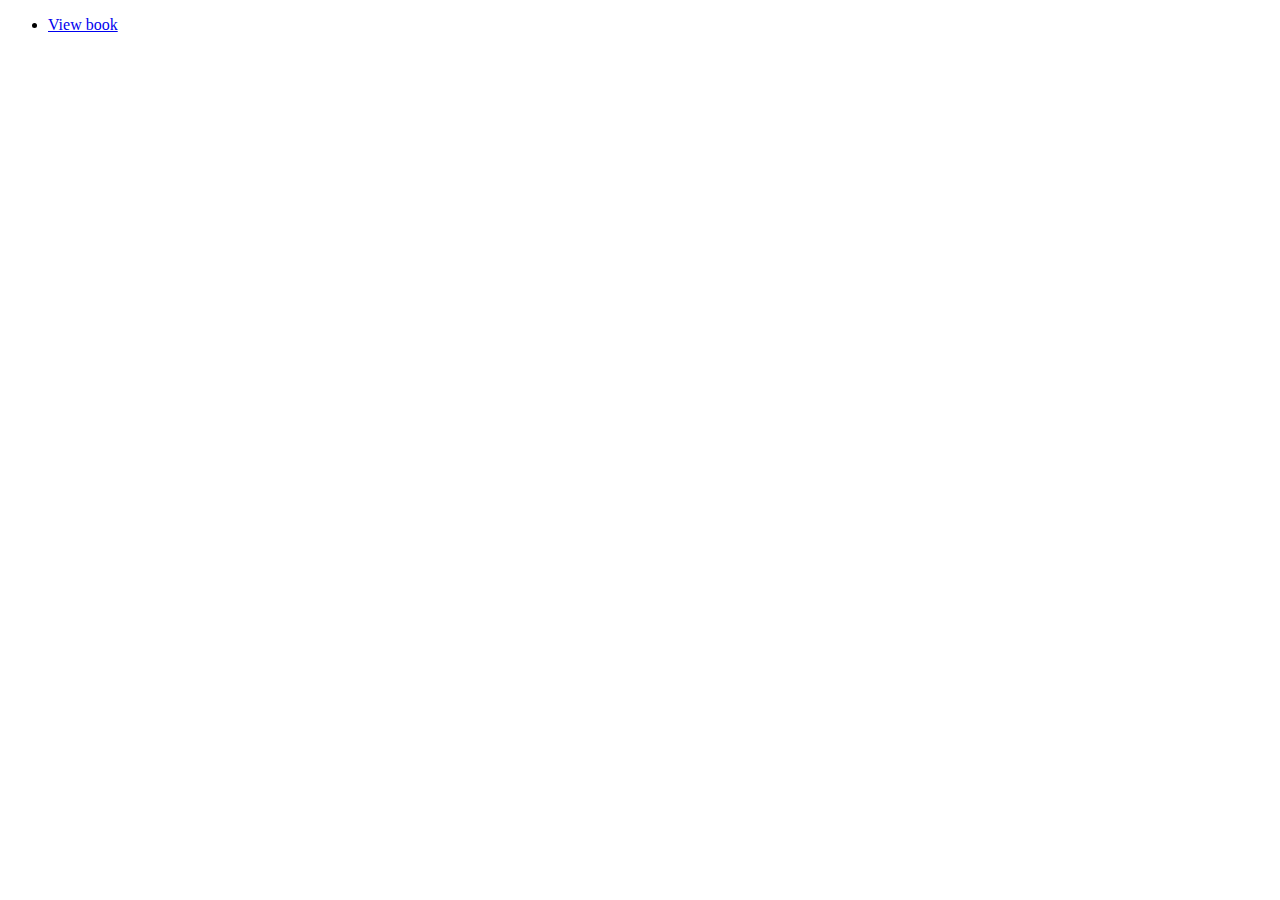
==== src/main/webapp/index.html @ 20e00d12 "Adding functionality for displaying a book, with rooting" ====
<!doctype html>
<html lang = "en" ng-app="booksApp">
<head>
    <meta charset="utf-8">
    <link rel="stylesheet" href="../lib/bootstrap.css">
    <link rel="stylesheet" href="../lib/app.css">
</head>

<body>
<div class="container">
    <div class="navbar">
        <div class="navbar-inner">
        <ul class="nav">
            <li><a href="#/bookDetails/1">View book</a></li>


        </ul>
        </div>
    </div>
    <ng-view>
    </ng-view>
</div>
<script src="../lib/jquery-2.1.4.js"></script>
<script src="../lib/angular/angular.js"></script>
<script src="../lib/angular/angular-route.js"></script>
<script src="../js/app.js"></script>
<script src="../js/controllers/BookController.js"></script>
<script src="../lib/ui-bootstrap-tpls-0.14.3.js"></script>
<script src="../lib/bootstrap.js"></script>
<script src="../js/controllers/StarController.js"></script>
</body>
</html>
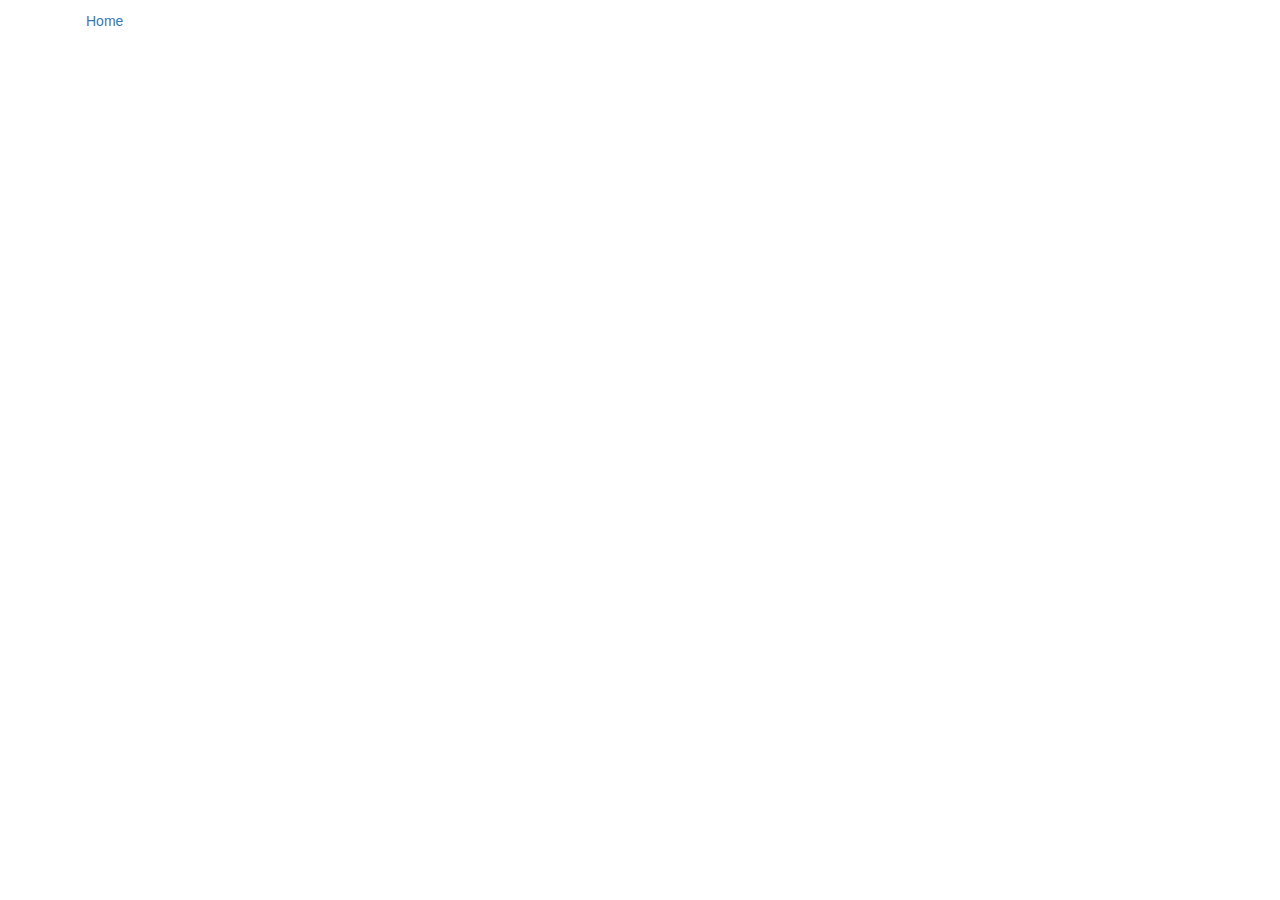
==== commit 8f558311: "Displaying correctly the books, with covers" ====
--- a/src/main/webapp/index.html
+++ b/src/main/webapp/index.html
@@ -4,6 +4,10 @@
     <meta charset="utf-8">
     <link rel="stylesheet" href="../lib/bootstrap.css">
     <link rel="stylesheet" href="../lib/app.css">
+    <script src="//ajax.googleapis.com/ajax/libs/angularjs/1.4.7/angular.js"></script>
+    <script src="//ajax.googleapis.com/ajax/libs/angularjs/1.4.7/angular-animate.js"></script>
+    <script src="//angular-ui.github.io/bootstrap/ui-bootstrap-tpls-0.14.3.js"></script>
+    <link href="//netdna.bootstrapcdn.com/bootstrap/3.1.1/css/bootstrap.min.css" rel="stylesheet">
 </head>
 
 <body>
@@ -11,9 +15,7 @@
     <div class="navbar">
         <div class="navbar-inner">
         <ul class="nav">
-            <li><a href="#/bookDetails/1">View book</a></li>
-
-
+            <li><a href="#/books">Home</a></li>
         </ul>
         </div>
     </div>
@@ -25,6 +27,10 @@
 <script src="../lib/angular/angular-route.js"></script>
 <script src="../js/app.js"></script>
 <script src="../js/controllers/BookController.js"></script>
+<script src="../js/controllers/BooksListController.js"></script>
+<script src="../js/controllers/RatingDemoController.js"></script>
+<script src="../js/services/BookDetailsService.js"></script>
+<script src="../js/services/BooksListService.js"></script>
 <script src="../lib/ui-bootstrap-tpls-0.14.3.js"></script>
 <script src="../lib/bootstrap.js"></script>
 <script src="../js/controllers/StarController.js"></script>
